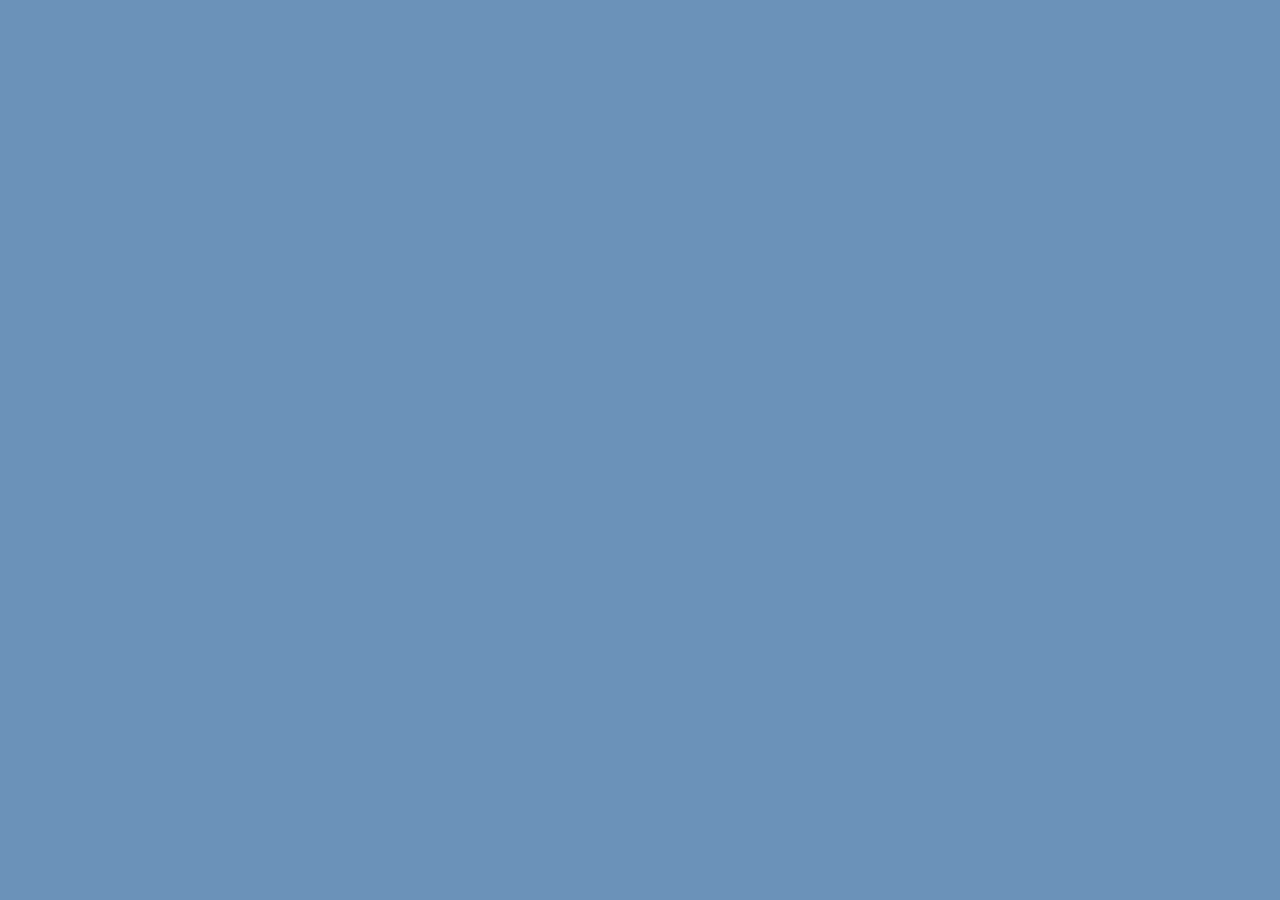
==== index.html @ f49adff9 "f" ====
<!DOCTYPE html>
<html>
<head>
    <meta charset="utf-8">
    <!-- <meta name="viewport" content="width=device-width,initial-scale=1"> -->
    <meta name="viewport" content="user-scalable=no,  initial-scale=1,  maximum-scale=1,  width=device-width"/>
    <meta name="apple-mobile-web-app-capable" content="yes"/>
    <meta name="full-screen" content="yes"/>
    <meta name="screen-orientation" content="portrait"/>
    <!-- width=device-width -->
    <title>123</title>
    <style>
        * {
            margin: 0;
            padding: 0;
        }

        body {
            background: #6b92b9;
            justify-content: center;
        }

        canvas {
            display: block;
        }
    </style>
    <script src="https://connect.facebook.net/en_US/fbinstant.6.0.js"></script>
    <script src="js/config.js"></script>
    <script src="js/util.js"></script>
    <script src="js/fbsdk.js"></script>
    <script src="js/phaser.min.js"></script>
    <script src="js/game1.js"></script>
</head>
<body>
<script>
    const IMAGES = ['background-texture', 'bg', 'closeButton', 'ch_gogi', 'cloud', 'demo', 'hut-mui', 'land', 'meat', 'medium', 'player', 'road', 'wall'];
    var isFNInstant = false; // 'iOS', 'android' or 'web'
    if (isFNInstant) {
        FBInstant.initializeAsync().then(function () {
            // Start loading game assets here
            IMAGES.forEach(function (imgName, index) {
                var img = new Image();
                img.src = './assets/imgs/' + imgName + '.png';
                FBInstant.setLoadingProgress(Math.ceil(index / IMAGES.length) * 100);
            });
            FBInstant.startGameAsync().then(function () {
                // Retrieving context and player information can only be done
                // once startGameAsync() resolves
                var contextId = FBInstant.context.getID();
                var contextType = FBInstant.context.getType();
                var playerName = FBInstant.player.getName();
                var playerPic = FBInstant.player.getPhoto();
                var playerId = FBInstant.player.getID();
                // Once startGameAsync() resolves it also means the loading view has
                // been removed and the user can see the game viewport
                startGame(FBInstant);
                game.start();
            });
        }).catch(function (error) {
            alert("catch");
        });
    }
    else {
        initFBSdk();
    }
</script>
</body>
</html>
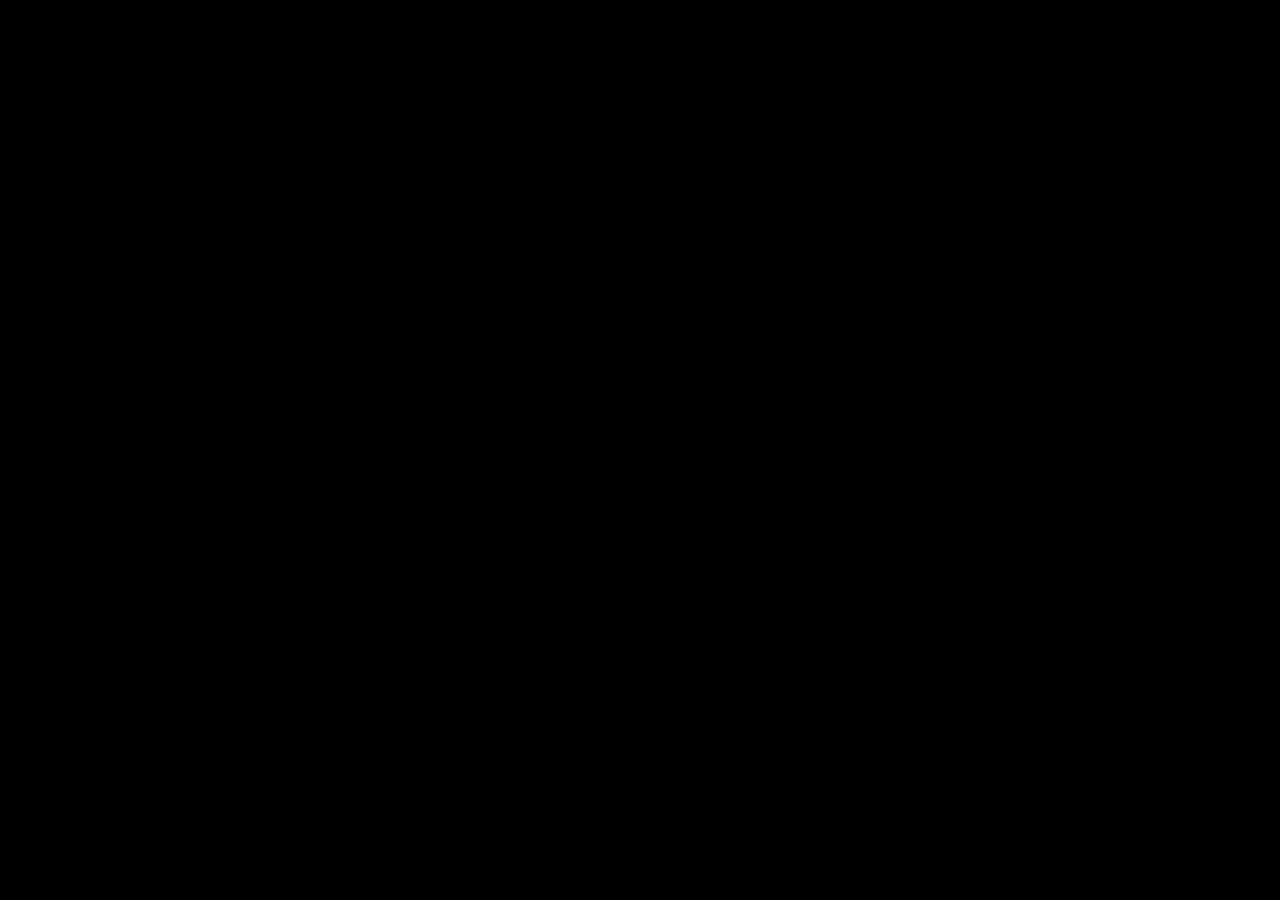
==== commit 90523688: "f" ====
--- a/index.html
+++ b/index.html
@@ -16,7 +16,7 @@
         }
 
         body {
-            background: #6b92b9;
+            background: #000000;
             justify-content: center;
         }
 
@@ -24,16 +24,18 @@
             display: block;
         }
     </style>
+    <link rel="stylesheet" type="text/css" href="css/fontLoader.css">
     <script src="https://connect.facebook.net/en_US/fbinstant.6.0.js"></script>
-    <script src="js/config.js"></script>
+    <script src="js/jquery-2.0.0.min.js"></script>
+    <script src="js/preload.js"></script>
     <script src="js/util.js"></script>
     <script src="js/fbsdk.js"></script>
     <script src="js/phaser.min.js"></script>
-    <script src="js/game1.js"></script>
+    <script src="js/game.js"></script>
 </head>
 <body>
 <script>
-    const IMAGES = ['background-texture', 'bg', 'closeButton', 'ch_gogi', 'cloud', 'demo', 'hut-mui', 'land', 'meat', 'medium', 'player', 'road', 'wall'];
+    const IMAGES = ['background-texture', 'bg', 'bong', 'boxback', 'bt_playgame', 'bt_sound', 'coke', 'gogi', 'hut-mui', 'nen', 'nui_may', 'red-line', 'san-vd', 'thit'];
     var isFNInstant = false; // 'iOS', 'android' or 'web'
     if (isFNInstant) {
         FBInstant.initializeAsync().then(function () {
@@ -61,7 +63,8 @@
         });
     }
     else {
-        initFBSdk();
+        startGame(null);
+        //initFBSdk();
     }
 </script>
 </body>
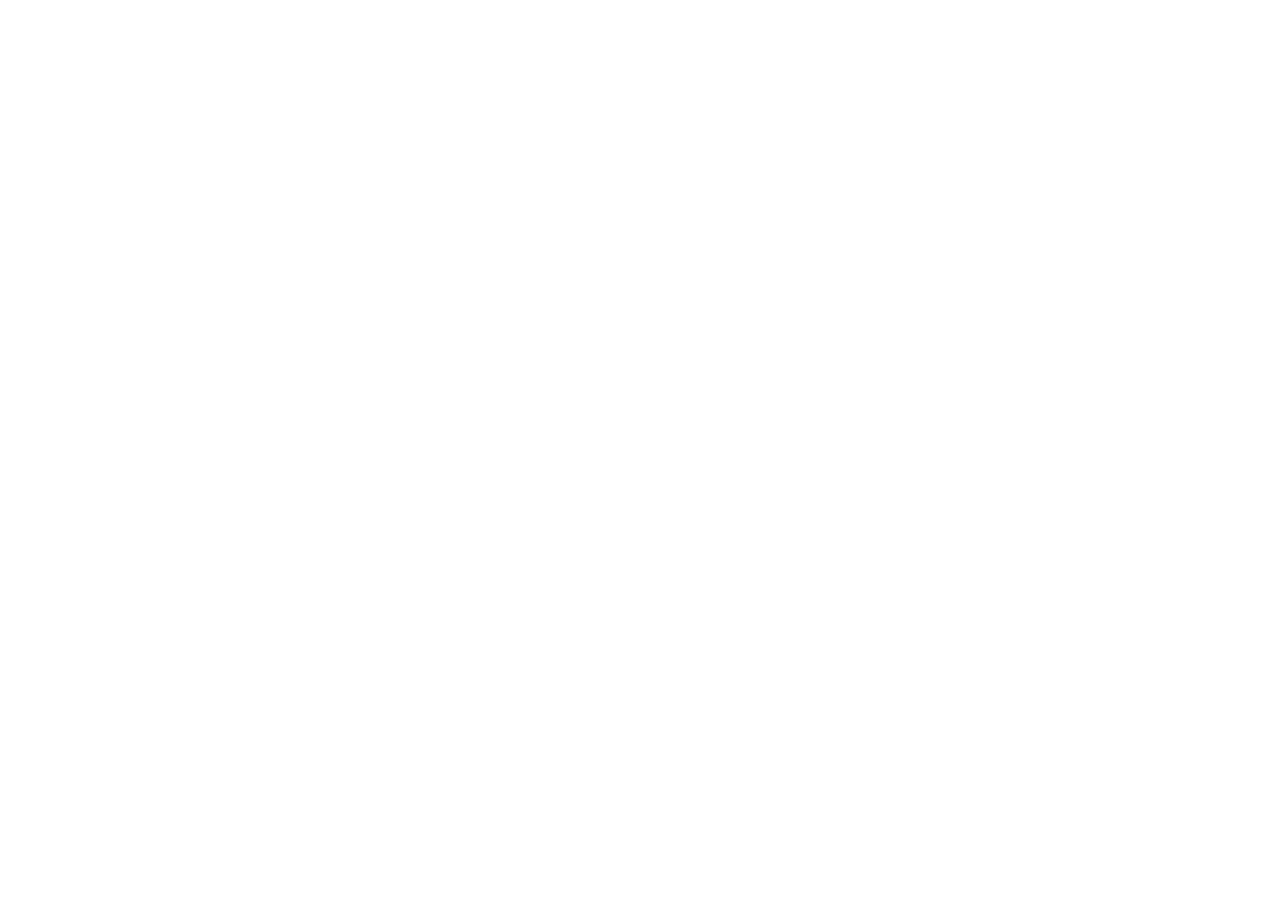
==== commit 25c10ee2: "bg_white" ====
--- a/index.html
+++ b/index.html
@@ -2,69 +2,82 @@
 <html>
 <head>
     <meta charset="utf-8">
-    <!-- <meta name="viewport" content="width=device-width,initial-scale=1"> -->
     <meta name="viewport" content="user-scalable=no,  initial-scale=1,  maximum-scale=1,  width=device-width"/>
     <meta name="apple-mobile-web-app-capable" content="yes"/>
     <meta name="full-screen" content="yes"/>
     <meta name="screen-orientation" content="portrait"/>
+    <!--<meta http-equiv="cache-control" content="max-age=0"/>-->
+    <!--<meta http-equiv="cache-control" content="no-cache"/>-->
+    <!--<meta http-equiv="expires" content="0"/>-->
+    <!--<meta http-equiv="expires" content="Tue, 01 Jan 1980 1:00:00 GMT"/>-->
+    <!--<meta http-equiv="pragma" content="no-cache"/>-->
     <!-- width=device-width -->
-    <title>123</title>
+    <title>GoGi - NGON SỐ 1</title>
     <style>
         * {
-            margin: 0;
+            margin-top: 0px;
+            margin-left: 0px;
+            margin-right: 0px;
+            margin-bottom: 0px;
             padding: 0;
         }
 
         body {
-            background: #000000;
+            background: #FFFFFF;
             justify-content: center;
         }
 
         canvas {
+            margin: 0px;
+            padding: 0px;
             display: block;
         }
     </style>
     <link rel="stylesheet" type="text/css" href="css/fontLoader.css">
     <script src="https://connect.facebook.net/en_US/fbinstant.6.0.js"></script>
-    <script src="js/jquery-2.0.0.min.js"></script>
-    <script src="js/preload.js"></script>
+    <!--<script src="js/jquery-2.0.0.min.js"></script>-->
+    <script src="js/dialog.js"></script>
     <script src="js/util.js"></script>
     <script src="js/fbsdk.js"></script>
-    <script src="js/phaser.min.js"></script>
+    <script src="js/phaser2106.min.js"></script>
+    <script src="js/scene_preload.js"></script>
+    <script src="js/scene_game.js"></script>
+    <script src="js/scene_menu.js"></script>
+    <script src="js/scene_login.js"></script>
+    <script src="js/sound.js"></script>
+    <script src="js/socket.js"></script>
+    <!--TODO: SOCKET IO-->
+    <script src="js/jquery-3.3.1.min.js"></script>
+    <script src="js/CanvasInput.min.js"></script>
     <script src="js/game.js"></script>
+
+
 </head>
 <body>
+
 <script>
-    const IMAGES = ['background-texture', 'bg', 'bong', 'boxback', 'bt_playgame', 'bt_sound', 'coke', 'gogi', 'hut-mui', 'nen', 'nui_may', 'red-line', 'san-vd', 'thit'];
-    var isFNInstant = false; // 'iOS', 'android' or 'web'
+    // 'iOS', 'android' or 'web'
     if (isFNInstant) {
         FBInstant.initializeAsync().then(function () {
-            // Start loading game assets here
-            IMAGES.forEach(function (imgName, index) {
-                var img = new Image();
-                img.src = './assets/imgs/' + imgName + '.png';
-                FBInstant.setLoadingProgress(Math.ceil(index / IMAGES.length) * 100);
-            });
-            FBInstant.startGameAsync().then(function () {
-                // Retrieving context and player information can only be done
-                // once startGameAsync() resolves
-                var contextId = FBInstant.context.getID();
-                var contextType = FBInstant.context.getType();
-                var playerName = FBInstant.player.getName();
-                var playerPic = FBInstant.player.getPhoto();
-                var playerId = FBInstant.player.getID();
-                // Once startGameAsync() resolves it also means the loading view has
-                // been removed and the user can see the game viewport
-                startGame(FBInstant);
-                game.start();
-            });
+//            FBInstant.setLoadingProgress(100);
+//            FBInstant.startGameAsync().then(function () {
+//                var contextId = FBInstant.context.getID();
+//                var contextType = FBInstant.context.getType();
+//                playerName = FBInstant.player.getName();
+//                playerPic = FBInstant.player.getPhoto();
+//                playerId = FBInstant.player.getID();
+//                log(contextId + "/" + playerName + "/" + playerPic);
+//                startGame(FBInstant);
+//                //game.start();
+//            });
+            startGame(FBInstant);
         }).catch(function (error) {
             alert("catch");
         });
     }
     else {
+        initFBSdk();
         startGame(null);
-        //initFBSdk();
     }
 </script>
 </body>
